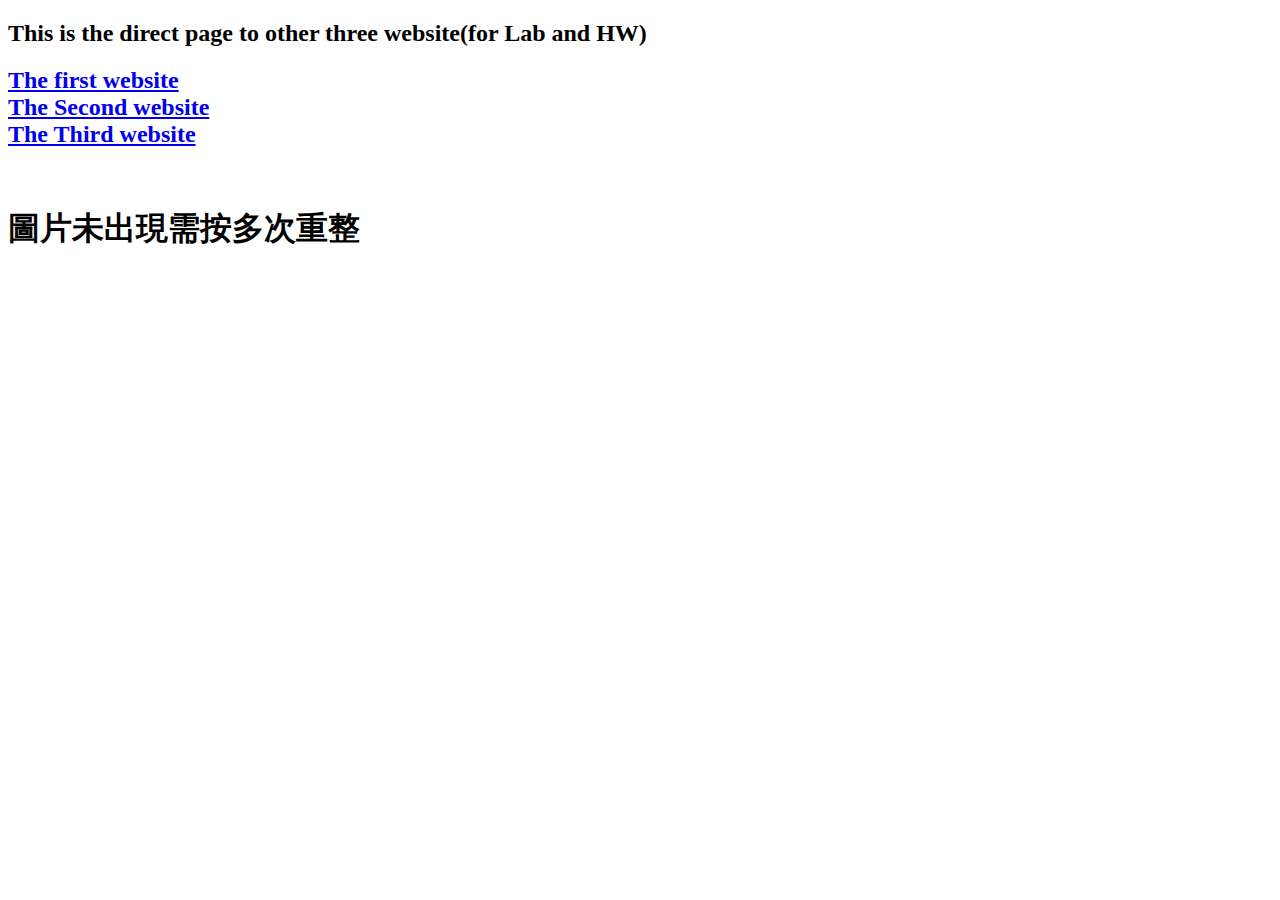
==== HW2/index.html @ 15fcce45 "UP" ====
<!DOCTYPE html>
<html>
<head>
	<meta charset="utf-8">
	<meta name="viewport" content="width=device-width, initial-scale=1">
	<title>Mainpage</title>
</head>
<body>

	<h2>This is the direct page to other three website(for Lab and HW)</h2>

	<h2><a href="Exercise2-1.html">The first website</a><br>
	<a href="Exercise2-2.html">The Second website</a><br>
	<a href="Exercise2-3.html">The Third website</a><br></h2>

	<br><h1>圖片未出現需按多次重整</h1>


</body>
</html>
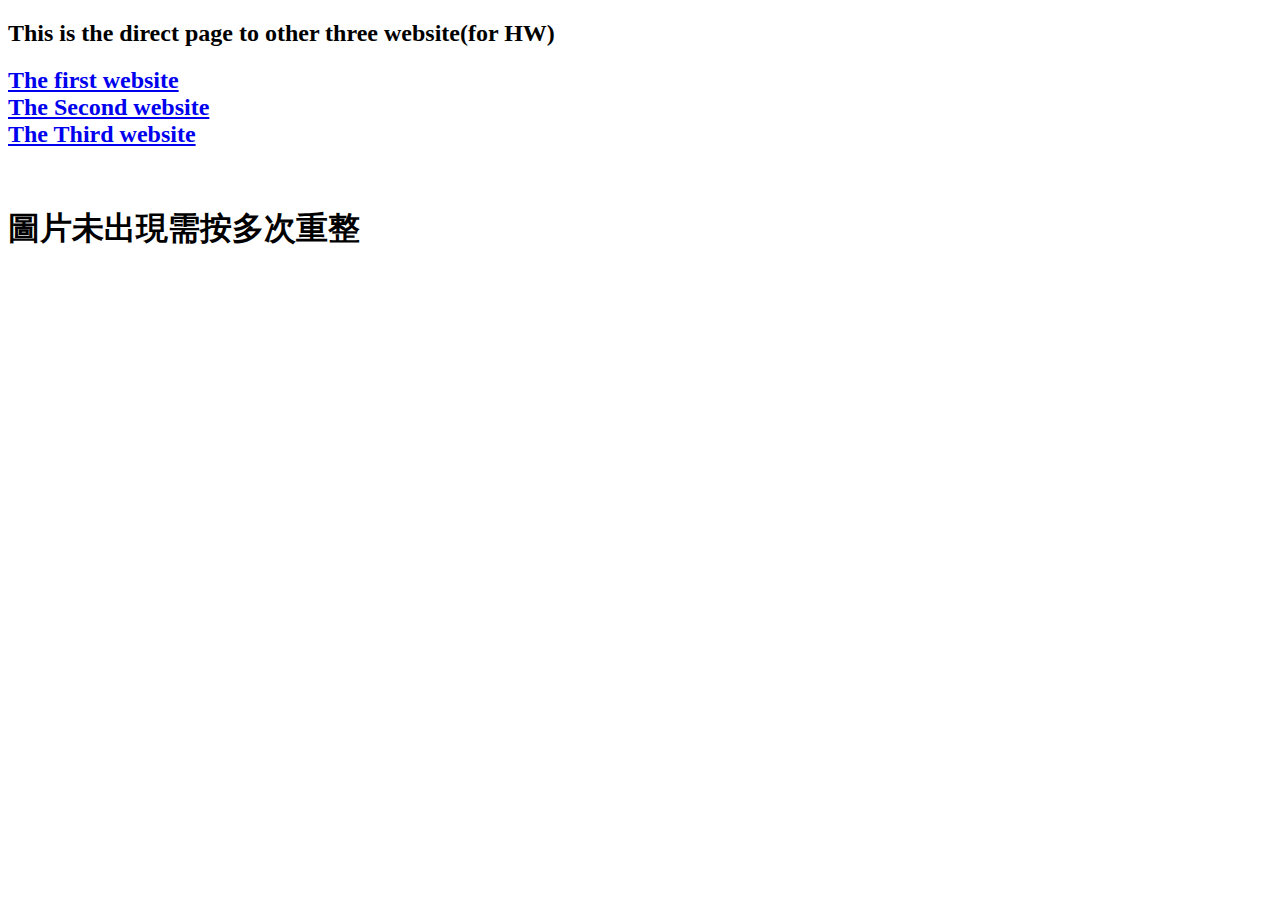
==== commit 93ad2cd7: "Update index.html" ====
--- a/HW2/index.html
+++ b/HW2/index.html
@@ -7,7 +7,7 @@
 </head>
 <body>
 
-	<h2>This is the direct page to other three website(for Lab and HW)</h2>
+	<h2>This is the direct page to other three website(for HW)</h2>
 
 	<h2><a href="Exercise2-1.html">The first website</a><br>
 	<a href="Exercise2-2.html">The Second website</a><br>
